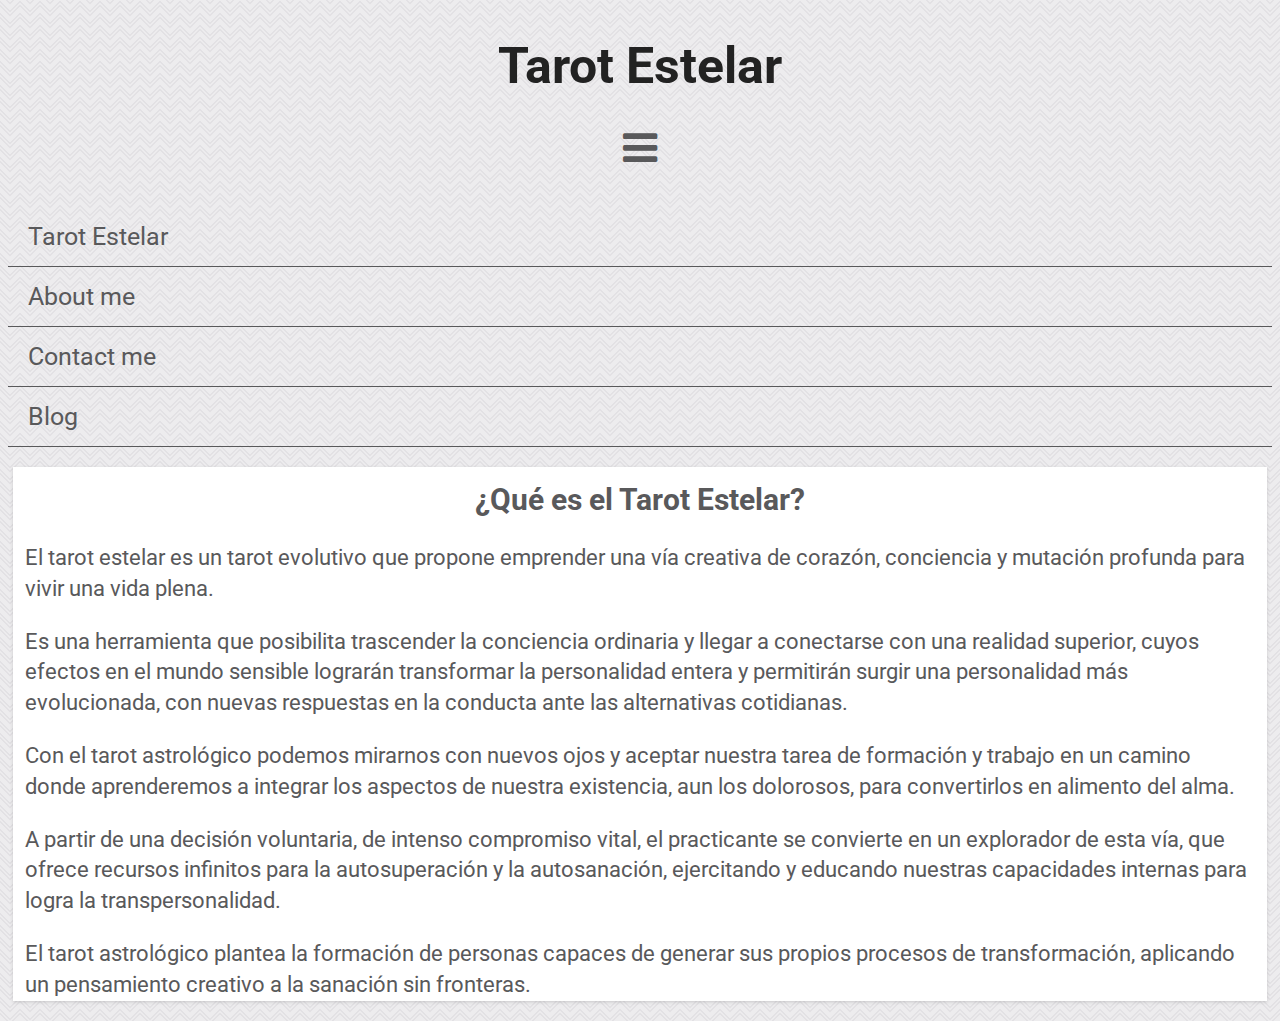
==== index.html @ 3ab17be1 "first commit" ====
<!doctype html>
<html class="no-js" lang="">
    <head>
        <meta charset="utf-8">
        <meta http-equiv="x-ua-compatible" content="ie=edge">
        <title></title>
        <meta name="description" content="">
        <meta name="viewport" content="width=device-width, initial-scale=1">

        <link rel="stylesheet" href="font-awesome/css/font-awesome.min.css">
        <link rel="apple-touch-icon" href="apple-touch-icon.png">
        <!-- Place favicon.ico in the root directory -->

        <link rel="stylesheet" href="css/main.css">
        <script src="js/vendor/modernizr-2.8.3.min.js"></script>
    </head>
    <body>
            <header>
                <h1>Tarot Estelar</h1>
                <div><i class="fa fa-bars" aria-hidden="true"></i></div>
                <nav class="navigation-bar">
                    <ul>
                        <li><a>Tarot Estelar</a></li>
                        <li><a href="#">About me</a></li>
                        <li><a href="#">Contact me</a></li>
                        <li><a href="#">Blog</a></li>
                    </ul>
                </nav>
            </header>
            <section class="general-container">
            <article class="home-description">
                <h2>¿Qué es el Tarot Estelar?</h2>
                <p>El tarot estelar es un tarot evolutivo que propone emprender una vía creativa de corazón,
                    conciencia y mutación profunda para vivir una vida plena.</p>
                <p>Es una herramienta que posibilita trascender la conciencia ordinaria y llegar a conectarse con
                    una realidad superior, cuyos efectos en el mundo sensible lograrán transformar la
                    personalidad entera y permitirán surgir una personalidad más evolucionada, con nuevas
                    respuestas en la conducta ante las alternativas cotidianas.</p>
                <p>Con el tarot astrológico podemos mirarnos con nuevos ojos y aceptar nuestra tarea de
                    formación y trabajo en un camino donde aprenderemos a integrar los aspectos de nuestra
                    existencia, aun los dolorosos, para convertirlos en alimento del alma.</p>
                <p>A partir de una decisión voluntaria, de intenso compromiso vital, el practicante se convierte en
                    un explorador de esta vía, que ofrece recursos infinitos para la autosuperación y la
                    autosanación, ejercitando y educando nuestras capacidades internas para logra la
                    transpersonalidad.</p>
                <p>El tarot astrológico plantea la formación de personas capaces de generar sus propios procesos
                    de transformación, aplicando un pensamiento creativo a la sanación sin fronteras.</p>
            </article>
            </section>
        <script src="https://code.jquery.com/jquery-1.12.0.min.js"></script>
        <script>window.jQuery || document.write('<script src="js/vendor/jquery-1.12.0.min.js"><\/script>')</script>
        <script src="js/plugins.js"></script>
        <script src="js/main.js"></script>

        <!-- Google Analytics: change UA-XXXXX-X to be your site's ID. -->
        <script>
            (function(b,o,i,l,e,r){b.GoogleAnalyticsObject=l;b[l]||(b[l]=
            function(){(b[l].q=b[l].q||[]).push(arguments)});b[l].l=+new Date;
            e=o.createElement(i);r=o.getElementsByTagName(i)[0];
            e.src='https://www.google-analytics.com/analytics.js';
            r.parentNode.insertBefore(e,r)}(window,document,'script','ga'));
            ga('create','UA-XXXXX-X','auto');ga('send','pageview');
        </script>
    </body>
</html>
---- css/main.css ----
/*! HTML5 Boilerplate v5.3.0 | MIT License | https://html5boilerplate.com/ */

/*
 * What follows is the result of much research on cross-browser styling.
 * Credit left inline and big thanks to Nicolas Gallagher, Jonathan Neal,
 * Kroc Camen, and the H5BP dev community and team.
 */

/* ==========================================================================
   Base styles: opinionated defaults
   ========================================================================== */

@import url('https://fonts.googleapis.com/css?family=Roboto');

*{
    box-sizing: border-box;
}

html {
    background-color: #edecee;
    background-image: url("data:image/svg+xml,%3Csvg xmlns='http://www.w3.org/2000/svg' width='20' height='12' viewBox='0 0 20 12'%3E%3Cg fill-rule='evenodd'%3E%3Cg id='charlie-brown' fill='%23c6c4c9' fill-opacity='0.39'%3E%3Cpath d='M9.8 12L0 2.2V.8l10 10 10-10v1.4L10.2 12h-.4zm-4 0L0 6.2V4.8L7.2 12H5.8zm8.4 0L20 6.2V4.8L12.8 12h1.4zM9.8 0l.2.2.2-.2h-.4zm-4 0L10 4.2 14.2 0h-1.4L10 2.8 7.2 0H5.8z'/%3E%3C/g%3E%3C/g%3E%3C/svg%3E");
}

body {
    color: #222;
    font-size: 10px;
    line-height: 1.4;
    font-family: Roboto;
}

.general-container {
    margin: 5px;
    background-color: white;
    margin-top: 12px;
    box-shadow: 0 1px 3px 0 rgba(119, 119, 119, 0.3);
}

header h1 {
    font-size: 5em;
    margin: 0;
    padding-top: 23px;
    text-align: center;
}

header div {
    text-align: center;
    font-size: 4em;
    padding-top: 20px;
    color: #59595b;
    padding-bottom: 20px;
}

.navigation-bar ul {
    padding-left: 0;
}

.navigation-bar ul li{
    color: #59595b;
    text-decoration: none;
    list-style-type: none;
    size: 20px;
    font-size: 2.5em;
    padding: 12px;
    border-bottom: solid 1px #59595b;
    text-align: left;
}

.body-container {
    height: 10000px;
    background-color: white;
}

a {
    padding-left: 8px;
    color: #59595b;
    text-decoration: none;
}

.home-description h2 {
    color: #59595b;
    text-align: center;
    margin-top: 20px;
    padding-top: 12px;
    margin-bottom: 20px;
    font-size: 3em;
}

.home-description p{
    color: #59595b;
    font-size: 2.2em;
    margin-bottom: 20px;
    margin-left: 12px;
    margin-right: 12px;
}
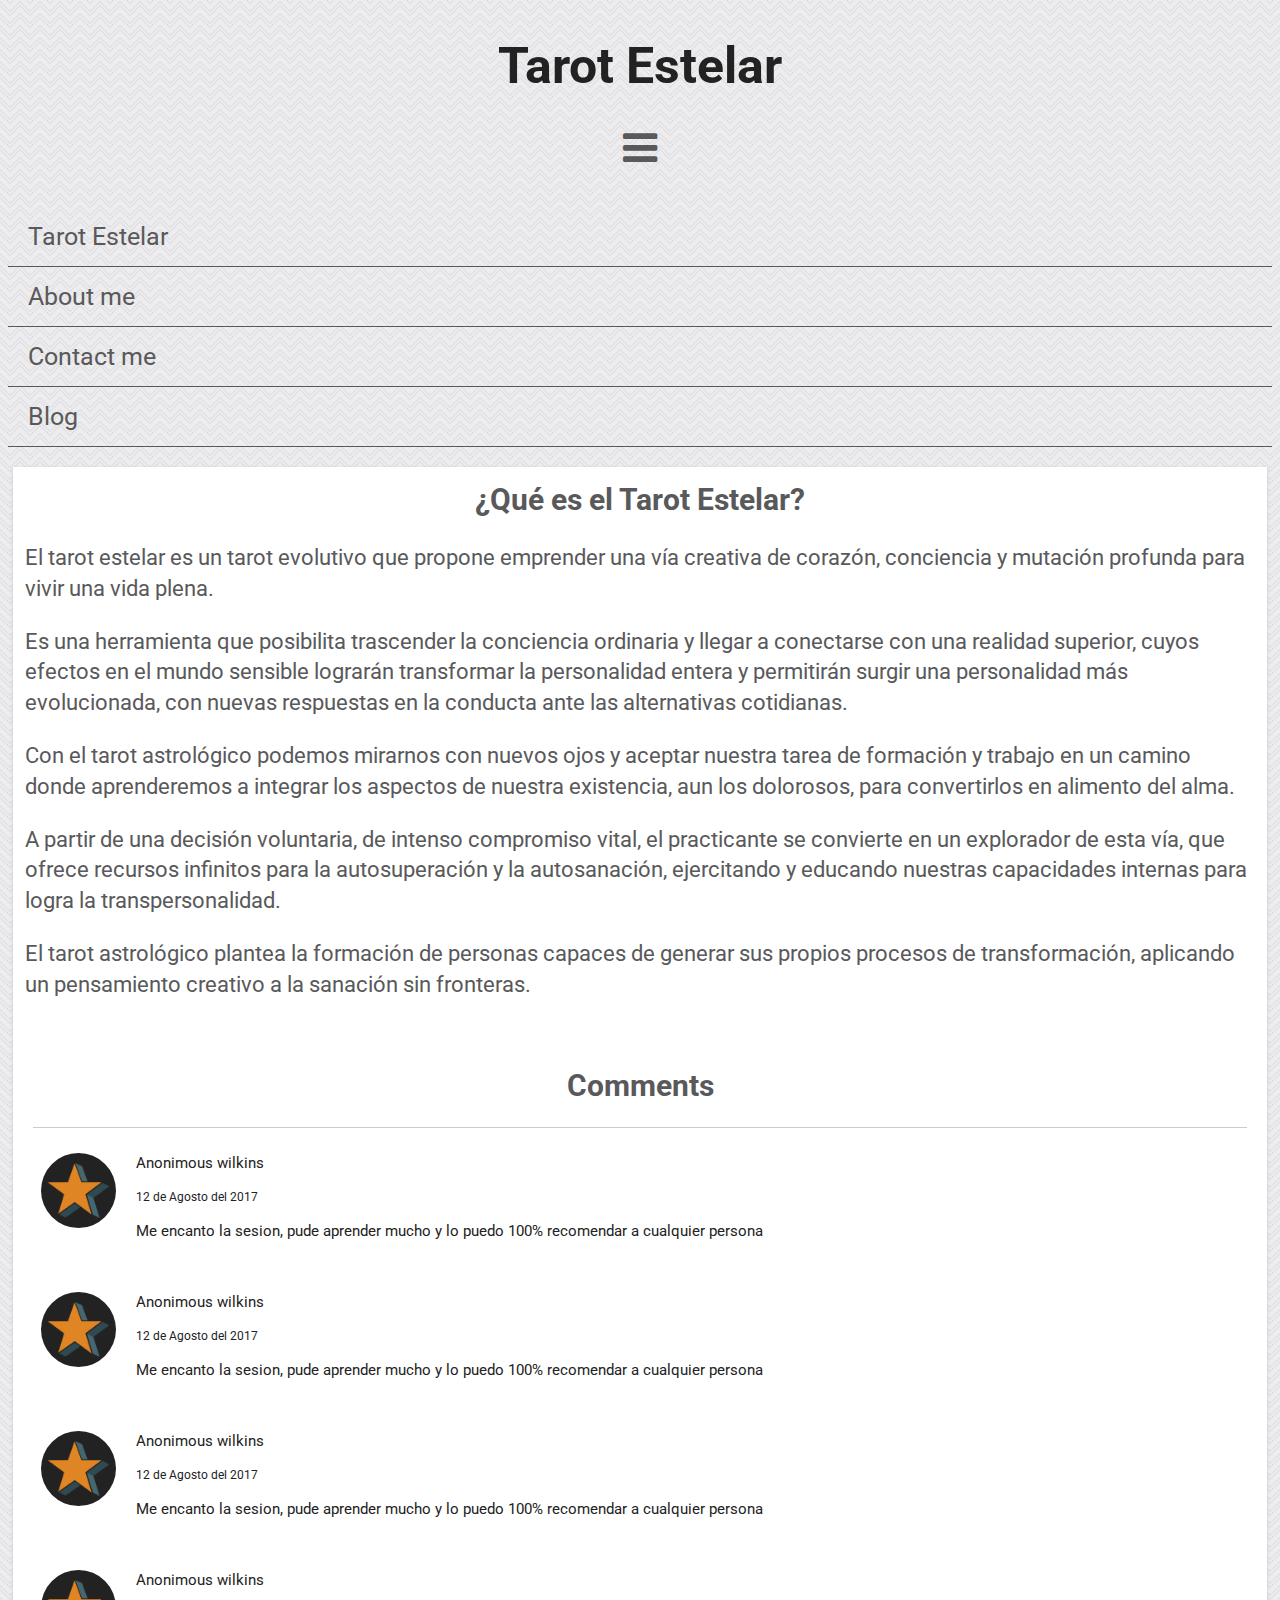
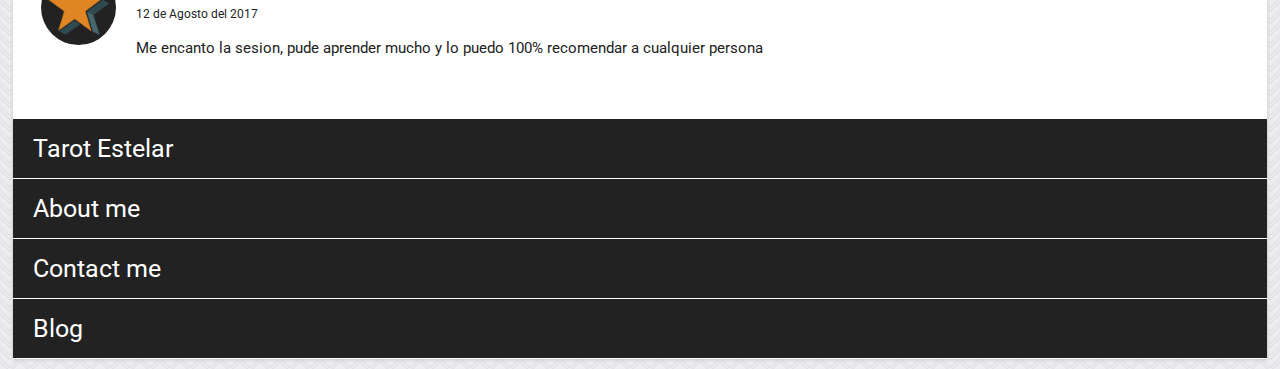
==== commit 4a121c53: "comments and footer for home" ====
--- a/index.html
+++ b/index.html
@@ -28,24 +28,64 @@
                 </nav>
             </header>
             <section class="general-container">
-            <article class="home-description">
-                <h2>¿Qué es el Tarot Estelar?</h2>
-                <p>El tarot estelar es un tarot evolutivo que propone emprender una vía creativa de corazón,
-                    conciencia y mutación profunda para vivir una vida plena.</p>
-                <p>Es una herramienta que posibilita trascender la conciencia ordinaria y llegar a conectarse con
-                    una realidad superior, cuyos efectos en el mundo sensible lograrán transformar la
-                    personalidad entera y permitirán surgir una personalidad más evolucionada, con nuevas
-                    respuestas en la conducta ante las alternativas cotidianas.</p>
-                <p>Con el tarot astrológico podemos mirarnos con nuevos ojos y aceptar nuestra tarea de
-                    formación y trabajo en un camino donde aprenderemos a integrar los aspectos de nuestra
-                    existencia, aun los dolorosos, para convertirlos en alimento del alma.</p>
-                <p>A partir de una decisión voluntaria, de intenso compromiso vital, el practicante se convierte en
-                    un explorador de esta vía, que ofrece recursos infinitos para la autosuperación y la
-                    autosanación, ejercitando y educando nuestras capacidades internas para logra la
-                    transpersonalidad.</p>
-                <p>El tarot astrológico plantea la formación de personas capaces de generar sus propios procesos
-                    de transformación, aplicando un pensamiento creativo a la sanación sin fronteras.</p>
-            </article>
+                <article class="home-description">
+                    <h2>¿Qué es el Tarot Estelar?</h2>
+                    <p>El tarot estelar es un tarot evolutivo que propone emprender una vía creativa de corazón,
+                        conciencia y mutación profunda para vivir una vida plena.</p>
+                    <p>Es una herramienta que posibilita trascender la conciencia ordinaria y llegar a conectarse con
+                        una realidad superior, cuyos efectos en el mundo sensible lograrán transformar la
+                        personalidad entera y permitirán surgir una personalidad más evolucionada, con nuevas
+                        respuestas en la conducta ante las alternativas cotidianas.</p>
+                    <p>Con el tarot astrológico podemos mirarnos con nuevos ojos y aceptar nuestra tarea de
+                        formación y trabajo en un camino donde aprenderemos a integrar los aspectos de nuestra
+                        existencia, aun los dolorosos, para convertirlos en alimento del alma.</p>
+                    <p>A partir de una decisión voluntaria, de intenso compromiso vital, el practicante se convierte en
+                        un explorador de esta vía, que ofrece recursos infinitos para la autosuperación y la
+                        autosanación, ejercitando y educando nuestras capacidades internas para logra la
+                        transpersonalidad.</p>
+                    <p>El tarot astrológico plantea la formación de personas capaces de generar sus propios procesos
+                        de transformación, aplicando un pensamiento creativo a la sanación sin fronteras.</p>
+                </article>
+                <article class="comments">
+                    <h2>Comments</h2>
+                    <div class="single-comment">
+                        <img src="apple-touch-icon.png"/>
+                        <p class="username">Anonimous wilkins</p>
+                        <p class="date-comment">12 de Agosto del 2017</p>
+                        <p class="description-comment">Me encanto la sesion, pude aprender mucho y lo puedo 100% recomendar a cualquier persona</p>
+                    </div>
+
+                    <div class="single-comment">
+                        <img src="apple-touch-icon.png"/>
+                        <p class="username">Anonimous wilkins</p>
+                        <p class="date-comment">12 de Agosto del 2017</p>
+                        <p class="description-comment">Me encanto la sesion, pude aprender mucho y lo puedo 100% recomendar a cualquier persona</p>
+                    </div>
+
+                    <div class="single-comment">
+                        <img src="apple-touch-icon.png"/>
+                        <p class="username">Anonimous wilkins</p>
+                        <p class="date-comment">12 de Agosto del 2017</p>
+                        <p class="description-comment">Me encanto la sesion, pude aprender mucho y lo puedo 100% recomendar a cualquier persona</p>
+                    </div>
+
+                    <div class="single-comment">
+                        <img src="apple-touch-icon.png"/>
+                        <p class="username">Anonimous wilkins</p>
+                        <p class="date-comment">12 de Agosto del 2017</p>
+                        <p class="description-comment">Me encanto la sesion, pude aprender mucho y lo puedo 100% recomendar a cualquier persona</p>
+                    </div>
+                </article>
+                <footer>
+                    <nav class="footer-bar">
+                        <ul>
+                            <li><a>Tarot Estelar</a></li>
+                            <li><a href="#">About me</a></li>
+                            <li><a href="#">Contact me</a></li>
+                            <li><a href="#">Blog</a></li>
+                        </ul>
+                    </nav>
+                </footer>
             </section>
         <script src="https://code.jquery.com/jquery-1.12.0.min.js"></script>
         <script>window.jQuery || document.write('<script src="js/vendor/jquery-1.12.0.min.js"><\/script>')</script>
--- a/css/main.css
+++ b/css/main.css
@@ -93,3 +93,65 @@
     margin-right: 12px;
 }
 
+.comments {
+    overflow: hidden;
+    padding: 20px 20px 0 20px;
+}
+
+.comments h2 {
+    font-size: 3em;
+    text-align: center;
+    color: #59595b;
+    padding-bottom: 20px;
+    border-bottom: solid #ccc 1px;
+}
+
+.single-comment {
+    margin-bottom: 50px;
+}
+
+
+.single-comment img{
+    width: 75px;
+    float: left;
+    margin: 0 20px 20px 8px;
+    height: 75px;
+    border-radius: 50%;
+    display: inline-block;
+}
+
+.username {
+    font-size: 1.5em;
+}
+
+.date-comment{
+    font-size: 1.2em;
+}
+
+.description-comment{
+    font-size: 1.5em;
+}
+
+footer {
+    background-color: #222222;
+}
+
+.footer-bar ul {
+    padding: 0;
+}
+
+.footer-bar ul li{
+    color: white;
+    text-decoration: none;
+    list-style-type: none;
+    size: 20px;
+    font-size: 2.5em;
+    padding: 12px;
+    border-bottom: solid 1px white;
+    text-align: left;
+}
+
+.footer-bar ul li a{
+    color: white;
+}
+
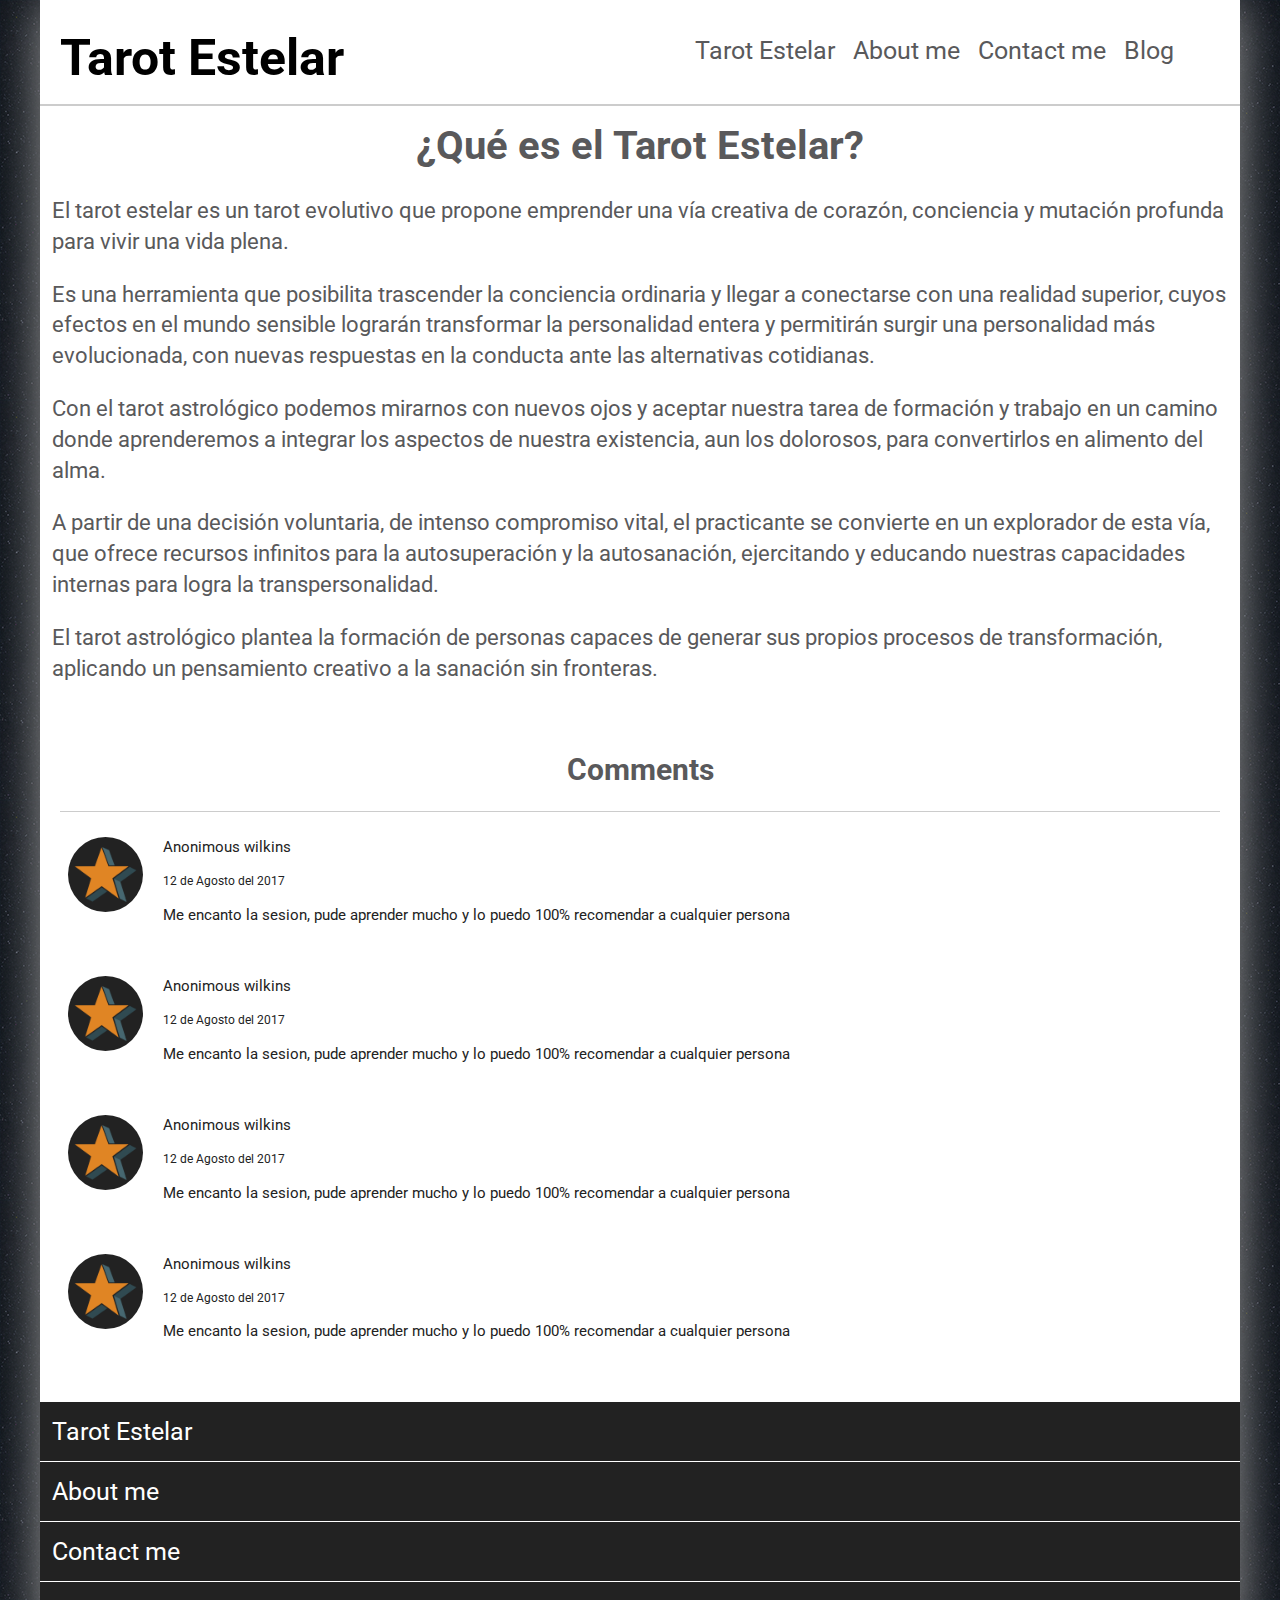
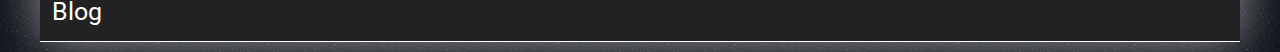
==== commit 1ebec687: "desktop v-3, not final" ====
--- a/index.html
+++ b/index.html
@@ -14,7 +14,7 @@
         <link rel="stylesheet" href="css/main.css">
         <script src="js/vendor/modernizr-2.8.3.min.js"></script>
     </head>
-    <body>
+        <section class="main_container">
             <header>
                 <h1>Tarot Estelar</h1>
                 <div><i class="fa fa-bars" aria-hidden="true"></i></div>
@@ -87,6 +87,7 @@
                     </nav>
                 </footer>
             </section>
+        </section>
         <script src="https://code.jquery.com/jquery-1.12.0.min.js"></script>
         <script>window.jQuery || document.write('<script src="js/vendor/jquery-1.12.0.min.js"><\/script>')</script>
         <script src="js/plugins.js"></script>
--- a/css/main.css
+++ b/css/main.css
@@ -17,141 +17,301 @@
 }
 
 html {
-    background-color: #edecee;
-    background-image: url("data:image/svg+xml,%3Csvg xmlns='http://www.w3.org/2000/svg' width='20' height='12' viewBox='0 0 20 12'%3E%3Cg fill-rule='evenodd'%3E%3Cg id='charlie-brown' fill='%23c6c4c9' fill-opacity='0.39'%3E%3Cpath d='M9.8 12L0 2.2V.8l10 10 10-10v1.4L10.2 12h-.4zm-4 0L0 6.2V4.8L7.2 12H5.8zm8.4 0L20 6.2V4.8L12.8 12h1.4zM9.8 0l.2.2.2-.2h-.4zm-4 0L10 4.2 14.2 0h-1.4L10 2.8 7.2 0H5.8z'/%3E%3C/g%3E%3C/g%3E%3C/svg%3E");
+    background-color: #f5f4f6;
+    background-image: url("../img/ep_naturalblack.png");
+    background-repeat: repeat;
 }
 
 body {
     color: #222;
     font-size: 10px;
+    max-width: 1200px;
+    margin: auto;
     line-height: 1.4;
     font-family: Roboto;
 }
 
+.main_container {
+    -webkit-box-shadow: 0px 0px 49px 1px rgba(153,153,153,1);
+    -moz-box-shadow: 0px 0px 49px 1px rgba(153,153,153,1);
+    box-shadow: 0px 0px 49px 1px rgba(153,153,153,1);
+}
+
 .general-container {
-    margin: 5px;
     background-color: white;
-    margin-top: 12px;
-    box-shadow: 0 1px 3px 0 rgba(119, 119, 119, 0.3);
-}
-
-header h1 {
-    font-size: 5em;
-    margin: 0;
-    padding-top: 23px;
-    text-align: center;
-}
-
-header div {
-    text-align: center;
-    font-size: 4em;
-    padding-top: 20px;
-    color: #59595b;
-    padding-bottom: 20px;
-}
-
-.navigation-bar ul {
-    padding-left: 0;
-}
-
-.navigation-bar ul li{
-    color: #59595b;
-    text-decoration: none;
-    list-style-type: none;
-    size: 20px;
-    font-size: 2.5em;
-    padding: 12px;
-    border-bottom: solid 1px #59595b;
-    text-align: left;
-}
-
-.body-container {
-    height: 10000px;
-    background-color: white;
-}
-
-a {
-    padding-left: 8px;
-    color: #59595b;
-    text-decoration: none;
-}
-
-.home-description h2 {
-    color: #59595b;
-    text-align: center;
-    margin-top: 20px;
-    padding-top: 12px;
-    margin-bottom: 20px;
-    font-size: 3em;
-}
-
-.home-description p{
-    color: #59595b;
-    font-size: 2.2em;
-    margin-bottom: 20px;
-    margin-left: 12px;
-    margin-right: 12px;
-}
-
-.comments {
-    overflow: hidden;
-    padding: 20px 20px 0 20px;
-}
-
-.comments h2 {
-    font-size: 3em;
-    text-align: center;
-    color: #59595b;
-    padding-bottom: 20px;
-    border-bottom: solid #ccc 1px;
-}
-
-.single-comment {
-    margin-bottom: 50px;
-}
-
-
-.single-comment img{
-    width: 75px;
-    float: left;
-    margin: 0 20px 20px 8px;
-    height: 75px;
-    border-radius: 50%;
-    display: inline-block;
-}
-
-.username {
-    font-size: 1.5em;
-}
-
-.date-comment{
-    font-size: 1.2em;
-}
-
-.description-comment{
-    font-size: 1.5em;
-}
-
-footer {
-    background-color: #222222;
-}
-
-.footer-bar ul {
-    padding: 0;
-}
-
-.footer-bar ul li{
-    color: white;
-    text-decoration: none;
-    list-style-type: none;
-    size: 20px;
-    font-size: 2.5em;
-    padding: 12px;
-    border-bottom: solid 1px white;
-    text-align: left;
-}
-
-.footer-bar ul li a{
-    color: white;
-}
-
+}
+
+@media (max-width: 900px){
+
+    .main_container {
+        -webkit-box-shadow: none;
+        -moz-box-shadow: none;
+        box-shadow: none; }
+
+    header h1 {
+        font-size: 5em;
+        margin: 0;
+        color: black;
+        margin-top: 60px;
+        text-align: center;
+    }
+
+    header div {
+        text-align: center;
+        font-size: 4em;
+        padding-top: 20px;
+        color: #59595b;
+        padding-bottom: 20px;
+    }
+
+    .navigation-bar ul {
+        padding-left: 0;
+    }
+
+    .navigation-bar ul li{
+        color: #59595b;
+        text-decoration: none;
+        list-style-type: none;
+        font-size: 2.5em;
+        padding: 12px;
+        border-bottom: solid 1px #59595b;
+        text-align: left;
+    }
+
+    .body-container {
+        height: 10000px;
+        background-color: white;
+    }
+
+    a {
+        padding-left: 8px;
+        color: #59595b;
+        text-decoration: none;
+    }
+
+    .home-description h2 {
+        color: #59595b;
+        text-align: center;
+        margin-top: 20px;
+        padding-top: 12px;
+        margin-bottom: 20px;
+        font-size: 3em;
+    }
+
+    .home-description p{
+        color: #59595b;
+        font-size: 2.2em;
+        margin-bottom: 20px;
+        margin-left: 12px;
+        margin-right: 12px;
+    }
+
+    .comments {
+        overflow: hidden;
+        padding: 20px 20px 0 20px;
+    }
+
+    .comments h2 {
+        font-size: 3em;
+        text-align: center;
+        color: #59595b;
+        padding-bottom: 20px;
+        border-bottom: solid #ccc 1px;
+    }
+
+    .single-comment {
+        margin-bottom: 50px;
+    }
+
+
+    .single-comment img{
+        width: 75px;
+        float: left;
+        margin: 0 20px 20px 8px;
+        height: 75px;
+        border-radius: 50%;
+        display: inline-block;
+    }
+
+    .username {
+        font-size: 1.5em;
+    }
+
+    .date-comment{
+        font-size: 1.2em;
+    }
+
+    .description-comment{
+        font-size: 1.5em;
+    }
+
+    footer {
+        background-color: #222222;
+    }
+
+    .footer-bar ul {
+        padding: 0;
+    }
+
+    .footer-bar ul li{
+        color: white;
+        text-decoration: none;
+        list-style-type: none;
+        size: 20px;
+        font-size: 2.5em;
+        padding: 12px;
+        border-bottom: solid 1px white;
+        text-align: left;
+    }
+
+    .footer-bar ul li a{
+        color: white;
+    }
+}
+
+@media (min-width: 900px) {
+
+    header {
+        width: 100%;
+        height: 106px;
+        border-bottom: solid 2px #cccccc;
+        background-color: white;
+    }
+
+    header h1 {
+        font-size: 5em;
+        margin: 0;
+        margin-left: 20px;
+        color: black;
+        display: inline-block;
+        padding-top: 23px;
+        text-align: left;
+    }
+
+    header div {
+        display: none;
+    }
+
+    .navigation-bar {
+        display: inline-block;
+        text-align: center;
+        margin-top: 23px;
+        float: right;
+        vertical-align: middle;
+    }
+
+    .navigation-bar ul {
+        padding-left: 0;
+        margin-right: 20px;
+        margin-right: 50px;
+    }
+
+    .navigation-bar ul :last-child{
+        border: none;
+    }
+
+
+    .navigation-bar ul li {
+        color: #59595b;
+        display: inline-block;
+        text-decoration: none;
+        list-style-type: none;
+        font-size: 2.5em;
+    }
+
+    .navigation-bar ul li :hover{
+        color: steelblue;
+    }
+
+
+    .body-container {
+        background-color: white;
+    }
+
+    a {
+        color: #59595b;
+        padding-right: 16px;
+        text-decoration: none;
+    }
+
+    .home-description h2 {
+        color: #59595b;
+        margin-top: 0;
+        text-align: center;
+        padding-top: 12px;
+        margin-bottom: 20px;
+        font-size: 4em;
+    }
+
+    .home-description p {
+        color: #59595b;
+        font-size: 2.2em;
+        margin-bottom: 20px;
+        margin-left: 12px;
+        margin-right: 12px;
+    }
+
+    .comments {
+        overflow: hidden;
+        padding: 20px 20px 0 20px;
+    }
+
+    .comments h2 {
+        font-size: 3em;
+        text-align: center;
+        color: #59595b;
+        padding-bottom: 20px;
+        border-bottom: solid #ccc 1px;
+    }
+
+    .single-comment {
+        margin-bottom: 50px;
+    }
+
+    .single-comment img {
+        width: 75px;
+        float: left;
+        margin: 0 20px 20px 8px;
+        height: 75px;
+        border-radius: 50%;
+        display: inline-block;
+    }
+
+    .username {
+        font-size: 1.5em;
+    }
+
+    .date-comment {
+        font-size: 1.2em;
+    }
+
+    .description-comment {
+        font-size: 1.5em;
+    }
+
+    footer {
+        background-color: #222222;
+    }
+
+    .footer-bar ul {
+        padding: 0;
+    }
+
+    .footer-bar ul li {
+        color: white;
+        text-decoration: none;
+        list-style-type: none;
+        size: 20px;
+        font-size: 2.5em;
+        padding: 12px;
+        border-bottom: solid 1px white;
+        text-align: left;
+    }
+
+    .footer-bar ul li a {
+        color: white;
+    }
+}
+
+
+
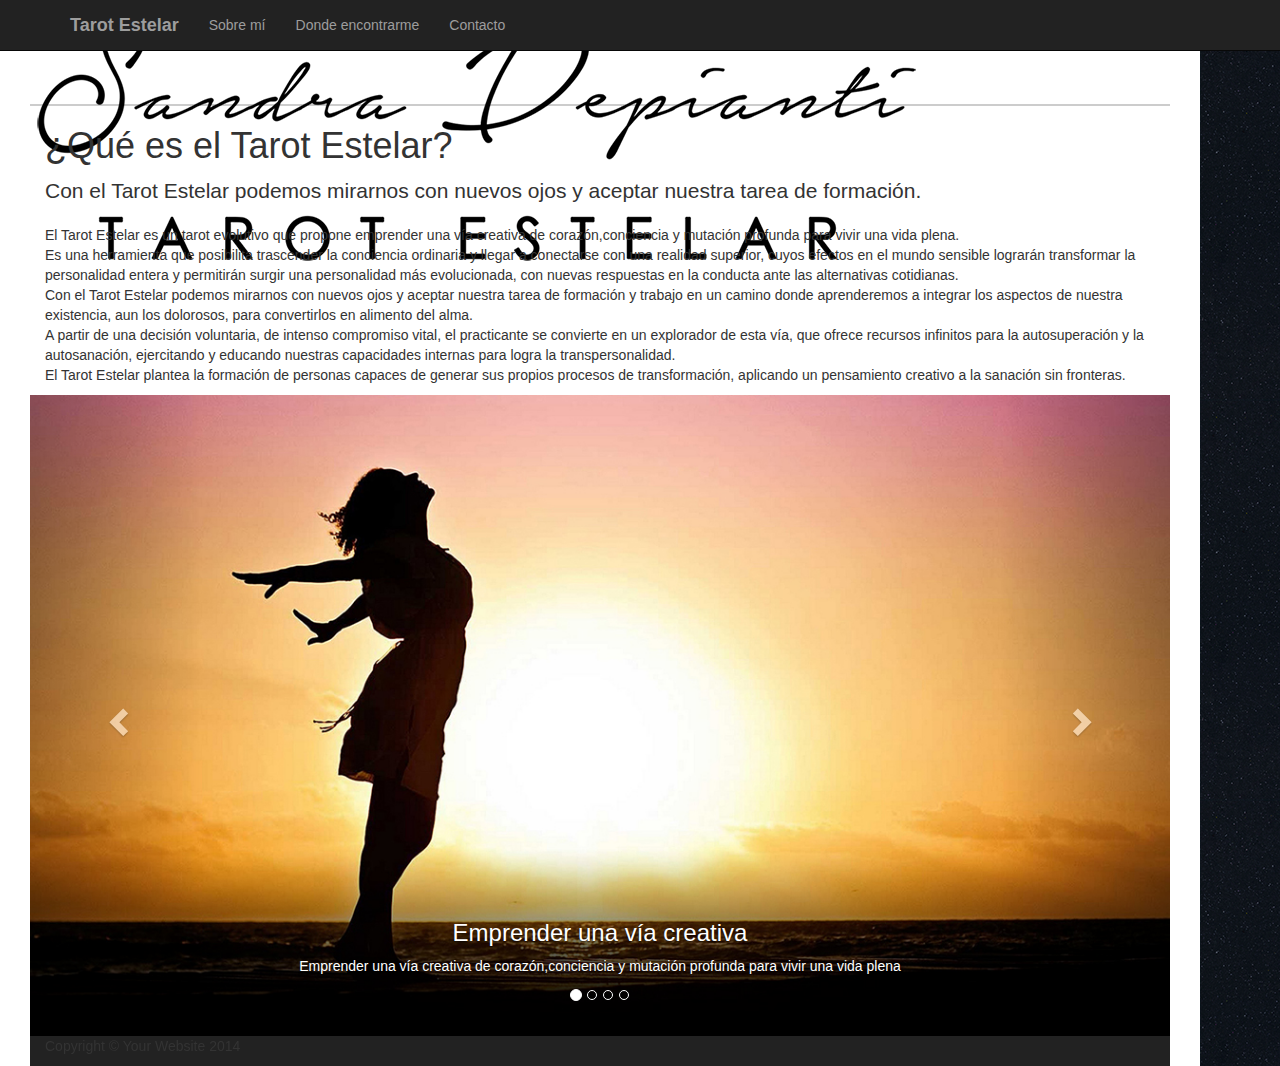
==== commit 5ad1425a: "Mejoras en el aspecto visual" ====
--- a/index.html
+++ b/index.html
@@ -1,106 +1,160 @@
-<!doctype html>
-<html class="no-js" lang="">
-    <head>
-        <meta charset="utf-8">
-        <meta http-equiv="x-ua-compatible" content="ie=edge">
-        <title></title>
-        <meta name="description" content="">
-        <meta name="viewport" content="width=device-width, initial-scale=1">
+<!DOCTYPE html>
+<html lang="en">
 
-        <link rel="stylesheet" href="font-awesome/css/font-awesome.min.css">
-        <link rel="apple-touch-icon" href="apple-touch-icon.png">
-        <!-- Place favicon.ico in the root directory -->
+<head>
 
-        <link rel="stylesheet" href="css/main.css">
-        <script src="js/vendor/modernizr-2.8.3.min.js"></script>
-    </head>
-        <section class="main_container">
-            <header>
-                <h1>Tarot Estelar</h1>
-                <div><i class="fa fa-bars" aria-hidden="true"></i></div>
-                <nav class="navigation-bar">
-                    <ul>
-                        <li><a>Tarot Estelar</a></li>
-                        <li><a href="#">About me</a></li>
-                        <li><a href="#">Contact me</a></li>
-                        <li><a href="#">Blog</a></li>
+    <meta charset="utf-8">
+    <meta http-equiv="X-UA-Compatible" content="IE=edge">
+    <meta name="viewport" content="width=device-width, initial-scale=1">
+    <meta name="description" content="">
+    <meta name="author" content="">
+
+    <title>Tarot Estelar | Sandra Depianti</title>
+    <link href="css/main.css" rel="stylesheet">
+    <!-- Bootstrap Core CSS -->
+    <link rel="stylesheet" href="https://maxcdn.bootstrapcdn.com/bootstrap/3.3.7/css/bootstrap.min.css">
+
+    <script src="https://ajax.googleapis.com/ajax/libs/jquery/3.2.1/jquery.min.js"></script>
+    <script src="https://maxcdn.bootstrapcdn.com/bootstrap/3.3.7/js/bootstrap.min.js"></script>
+
+</head>
+
+<body>
+    <div class="container drop-shadow">
+        <!-- Navigation -->
+        <nav class="navbar navbar-inverse navbar-fixed-top" role="navigation">
+            <div class="container">
+                <!-- Brand and toggle get grouped for better mobile display -->
+                <div class="navbar-header">
+                    <button type="button" class="navbar-toggle" data-toggle="collapse" data-target="#bs-example-navbar-collapse-1">
+          <span class="sr-only">Toggle navigation</span>
+          <span class="icon-bar"></span>
+          <span class="icon-bar"></span>
+          <span class="icon-bar"></span>
+        </button>
+                    <a class="navbar-brand" href="#"><strong>Tarot Estelar</strong></a>
+                </div>
+                <!-- Collect the nav links, forms, and other content for toggling -->
+                <div class="collapse navbar-collapse" id="bs-example-navbar-collapse-1">
+                    <ul class="nav navbar-nav">
+                        <li>
+                            <a href="#">Sobre mí</a>
+                        </li>
+                        <li>
+                            <a href="#">Donde encontrarme</a>
+                        </li>
+                        <li>
+                            <a href="#">Contacto</a>
+                        </li>
                     </ul>
-                </nav>
-            </header>
-            <section class="general-container">
-                <article class="home-description">
-                    <h2>¿Qué es el Tarot Estelar?</h2>
-                    <p>El tarot estelar es un tarot evolutivo que propone emprender una vía creativa de corazón,
-                        conciencia y mutación profunda para vivir una vida plena.</p>
-                    <p>Es una herramienta que posibilita trascender la conciencia ordinaria y llegar a conectarse con
-                        una realidad superior, cuyos efectos en el mundo sensible lograrán transformar la
-                        personalidad entera y permitirán surgir una personalidad más evolucionada, con nuevas
-                        respuestas en la conducta ante las alternativas cotidianas.</p>
-                    <p>Con el tarot astrológico podemos mirarnos con nuevos ojos y aceptar nuestra tarea de
-                        formación y trabajo en un camino donde aprenderemos a integrar los aspectos de nuestra
-                        existencia, aun los dolorosos, para convertirlos en alimento del alma.</p>
-                    <p>A partir de una decisión voluntaria, de intenso compromiso vital, el practicante se convierte en
-                        un explorador de esta vía, que ofrece recursos infinitos para la autosuperación y la
-                        autosanación, ejercitando y educando nuestras capacidades internas para logra la
-                        transpersonalidad.</p>
-                    <p>El tarot astrológico plantea la formación de personas capaces de generar sus propios procesos
-                        de transformación, aplicando un pensamiento creativo a la sanación sin fronteras.</p>
-                </article>
-                <article class="comments">
-                    <h2>Comments</h2>
-                    <div class="single-comment">
-                        <img src="apple-touch-icon.png"/>
-                        <p class="username">Anonimous wilkins</p>
-                        <p class="date-comment">12 de Agosto del 2017</p>
-                        <p class="description-comment">Me encanto la sesion, pude aprender mucho y lo puedo 100% recomendar a cualquier persona</p>
+                </div>
+                <!-- /.navbar-collapse -->
+            </div>
+            <!-- /.container -->
+        </nav>
+
+        <!-- Full Width Image Header with Logo -->
+        <!-- Image backgrounds are set within the full-width-pics.css file. -->
+        <header class="image-bg-fluid-height">
+            <img class="img-responsive img-center logo" src="img/Logo Tarot.png">
+        </header>
+        <!-- Content Section -->
+        <section>
+            <div class="container">
+                <div class="row">
+                    <div class="col-lg-12">
+                        <h1 class="section-heading">¿Qué es el Tarot Estelar?</h1>
+                        <p class="lead section-lead">Con el Tarot Estelar podemos mirarnos con nuevos ojos y aceptar nuestra tarea de formación.</p>
+                        <p class="texto-justificado section-paragraph">El Tarot Estelar es un tarot evolutivo que propone emprender una vía creativa de corazón,conciencia
+                            y mutación profunda para vivir una vida plena.
+                            <br/> Es una herramienta que posibilita trascender la conciencia ordinaria y llegar a conectarse
+                            con una realidad superior, cuyos efectos en el mundo sensible lograrán transformar la personalidad
+                            entera y permitirán surgir una personalidad más evolucionada, con nuevas respuestas en la conducta
+                            ante las alternativas cotidianas.
+                            <br/> Con el Tarot Estelar podemos mirarnos con nuevos ojos y aceptar nuestra tarea de formación
+                            y trabajo en un camino donde aprenderemos a integrar los aspectos de nuestra existencia, aun
+                            los dolorosos, para convertirlos en alimento del alma.
+                            <br/> A partir de una decisión voluntaria, de intenso compromiso vital, el practicante se convierte
+                            en un explorador de esta vía, que ofrece recursos infinitos para la autosuperación y la autosanación,
+                            ejercitando y educando nuestras capacidades internas para logra la transpersonalidad.
+                            <br/> El Tarot Estelar plantea la formación de personas capaces de generar sus propios procesos
+                            de transformación, aplicando un pensamiento creativo a la sanación sin fronteras.</p>
                     </div>
+                </div>
+            </div>
+        </section>
 
-                    <div class="single-comment">
-                        <img src="apple-touch-icon.png"/>
-                        <p class="username">Anonimous wilkins</p>
-                        <p class="date-comment">12 de Agosto del 2017</p>
-                        <p class="description-comment">Me encanto la sesion, pude aprender mucho y lo puedo 100% recomendar a cualquier persona</p>
+        <!-- Fixed Height Image Aside -->
+        <!-- Image backgrounds are set within the full-width-pics.css file. -->
+        <div id="tarotThingsCarousel" class="carousel slide" data-ride="carousel">
+            <!-- Indicators -->
+            <ol class="carousel-indicators">
+                <li data-target="#tarotThingsCarousel" data-slide-to="0" class="active"></li>
+                <li data-target="#tarotThingsCarousel" data-slide-to="1"></li>
+                <li data-target="#tarotThingsCarousel" data-slide-to="2"></li>
+                <li data-target="#tarotThingsCarousel" data-slide-to="3"></li>
+            </ol>
+
+            <!-- Wrapper for slides -->
+            <div class="carousel-inner">
+                <div class="item active">
+                    <img src="img/carousel_corazon_mutacion.jpg" alt="corazon">
+                    <div class="carousel-caption">
+                        <h3>Emprender una vía creativa</h3>
+                        <p>Emprender una vía creativa de corazón,conciencia y mutación profunda para vivir una vida plena</p>
                     </div>
+                </div>
 
-                    <div class="single-comment">
-                        <img src="apple-touch-icon.png"/>
-                        <p class="username">Anonimous wilkins</p>
-                        <p class="date-comment">12 de Agosto del 2017</p>
-                        <p class="description-comment">Me encanto la sesion, pude aprender mucho y lo puedo 100% recomendar a cualquier persona</p>
+                <div class="item">
+                    <img src="img/carousel_pensamiento_creativo.jpg" alt="pensamiento">
+                    <div class="carousel-caption">
+                        <h3>Trascender la conciencia ordinaria</h3>
+                        <p>Trascender la conciencia ordinaria y llegar a conectarse con una realidad superior</p>
                     </div>
+                </div>
 
-                    <div class="single-comment">
-                        <img src="apple-touch-icon.png"/>
-                        <p class="username">Anonimous wilkins</p>
-                        <p class="date-comment">12 de Agosto del 2017</p>
-                        <p class="description-comment">Me encanto la sesion, pude aprender mucho y lo puedo 100% recomendar a cualquier persona</p>
+                <div class="item">
+                    <img src="img/carousel_camino.jpg" alt="realidad">
+                    <div class="carousel-caption">
+                        <h3>Mirarnos con nuevos ojos</h3>
+                        <p>Aceptar nuestra tarea de formación y trabajo en un camino dodne aprenderemos a integrar los aspectos
+                            de nuestra existencia</p>
                     </div>
-                </article>
-                <footer>
-                    <nav class="footer-bar">
-                        <ul>
-                            <li><a>Tarot Estelar</a></li>
-                            <li><a href="#">About me</a></li>
-                            <li><a href="#">Contact me</a></li>
-                            <li><a href="#">Blog</a></li>
-                        </ul>
-                    </nav>
-                </footer>
-            </section>
-        </section>
-        <script src="https://code.jquery.com/jquery-1.12.0.min.js"></script>
-        <script>window.jQuery || document.write('<script src="js/vendor/jquery-1.12.0.min.js"><\/script>')</script>
-        <script src="js/plugins.js"></script>
-        <script src="js/main.js"></script>
+                </div>
 
-        <!-- Google Analytics: change UA-XXXXX-X to be your site's ID. -->
-        <script>
-            (function(b,o,i,l,e,r){b.GoogleAnalyticsObject=l;b[l]||(b[l]=
-            function(){(b[l].q=b[l].q||[]).push(arguments)});b[l].l=+new Date;
-            e=o.createElement(i);r=o.getElementsByTagName(i)[0];
-            e.src='https://www.google-analytics.com/analytics.js';
-            r.parentNode.insertBefore(e,r)}(window,document,'script','ga'));
-            ga('create','UA-XXXXX-X','auto');ga('send','pageview');
-        </script>
-    </body>
-</html>
+                <div class="item">
+                    <img src="img/carousel_autosanacion.jpg" alt="autosanacion">
+                    <div class="carousel-caption">
+                        <h3>A partir de una decisión voluntaria</h3>
+                        <p>El practicante se convierte en un explorador de esta vía, que ofrece recursos infinitos para la autosuperación
+                            y la autosanación</p>
+                    </div>
+                </div>
+            </div>
+
+            <!-- Left and right controls -->
+            <a class="left carousel-control" href="#tarotThingsCarousel" data-slide="prev">
+    <span class="glyphicon glyphicon-chevron-left"></span>
+    <span class="sr-only">Previous</span></a>
+            <a class="right carousel-control" href="#tarotThingsCarousel" data-slide="next">
+    <span class="glyphicon glyphicon-chevron-right"></span>
+    <span class="sr-only">Next</span></a>
+        </div>
+
+        <!-- Footer -->
+        <footer>
+            <div class="container">
+                <div class="row">
+                    <div class="col-lg-12">
+                        <p>Copyright &copy; Your Website 2014</p>
+                    </div>
+                </div>
+                <!-- /.row -->
+            </div>
+            <!-- /.container -->
+        </footer>
+
+    </div>
+</body>
+
+</html>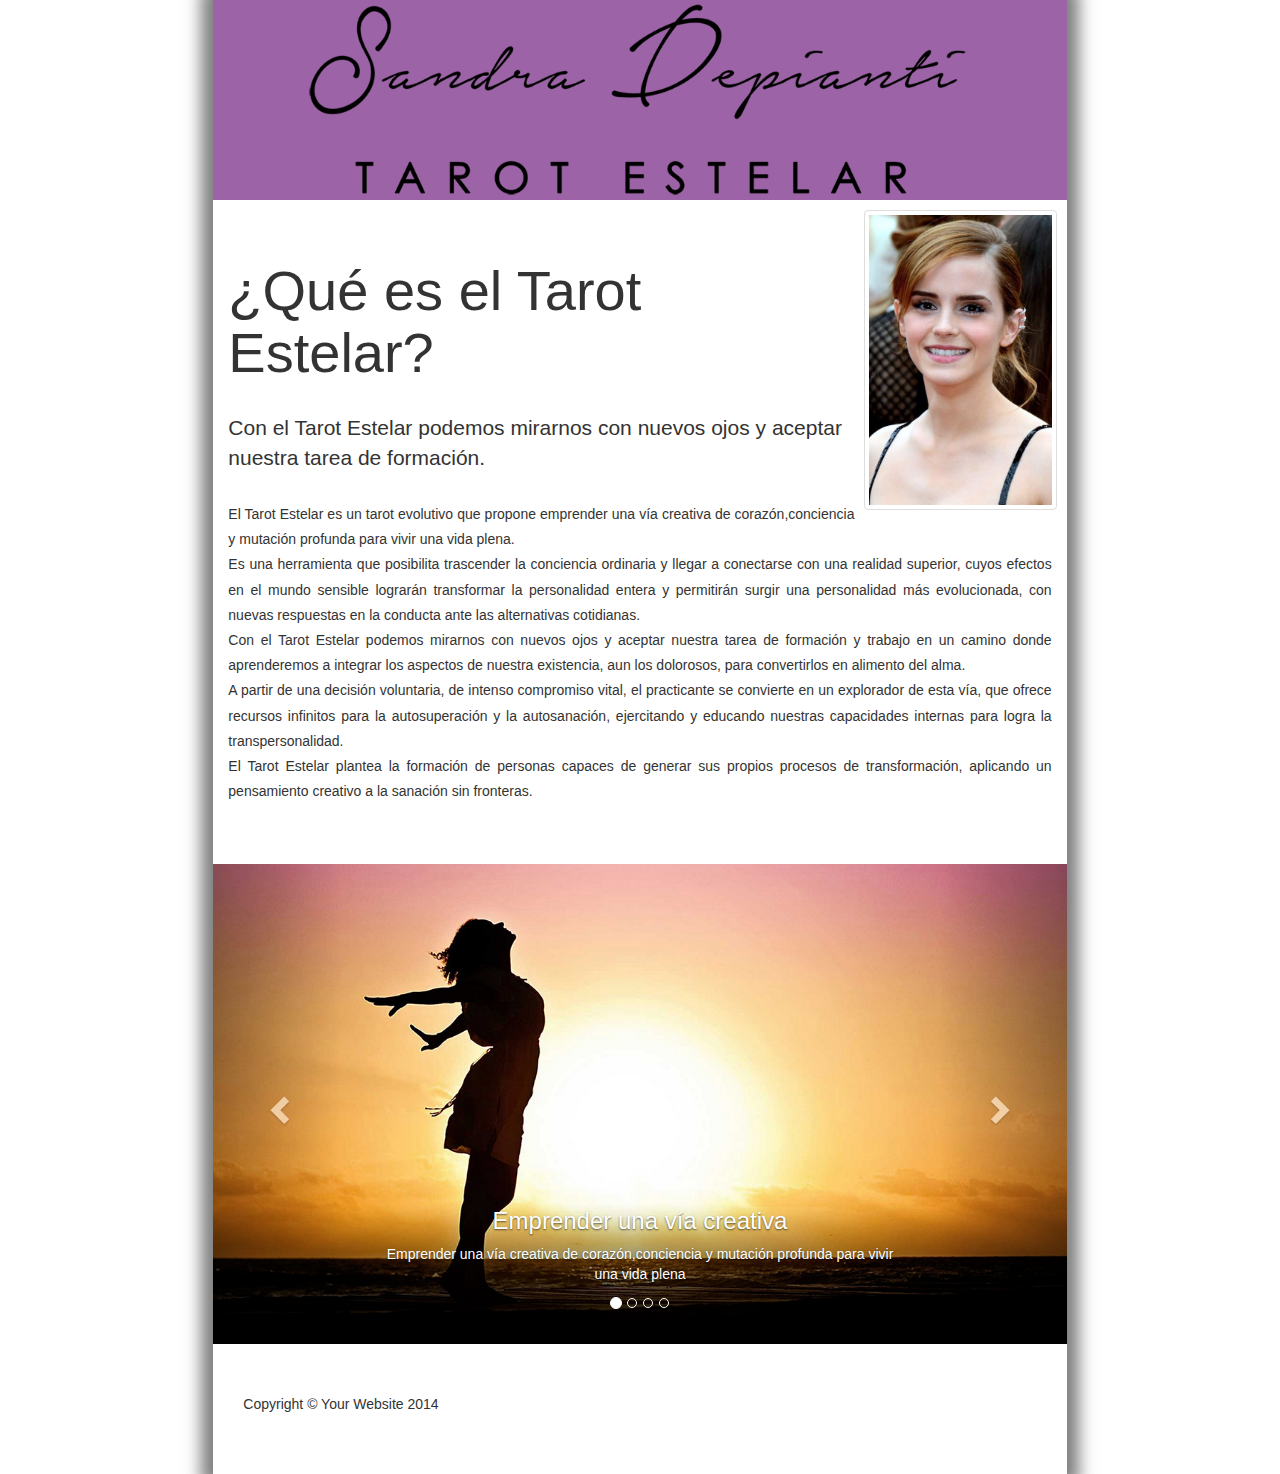
==== commit ff7ed477: "Mejoras de estilo" ====
--- a/index.html
+++ b/index.html
@@ -20,11 +20,11 @@
 </head>
 
 <body>
-    <div class="container drop-shadow">
+    <div class="container-fluid drop-shadow col-lg-8 col-lg-offset-2 col-md-8 col-md-offset-2">
+
         <!-- Navigation -->
-        <nav class="navbar navbar-inverse navbar-fixed-top" role="navigation">
+        <!--<nav class="navbar navbar-inverse navbar-fixed-top" role="navigation">
             <div class="container">
-                <!-- Brand and toggle get grouped for better mobile display -->
                 <div class="navbar-header">
                     <button type="button" class="navbar-toggle" data-toggle="collapse" data-target="#bs-example-navbar-collapse-1">
           <span class="sr-only">Toggle navigation</span>
@@ -34,7 +34,6 @@
         </button>
                     <a class="navbar-brand" href="#"><strong>Tarot Estelar</strong></a>
                 </div>
-                <!-- Collect the nav links, forms, and other content for toggling -->
                 <div class="collapse navbar-collapse" id="bs-example-navbar-collapse-1">
                     <ul class="nav navbar-nav">
                         <li>
@@ -48,104 +47,90 @@
                         </li>
                     </ul>
                 </div>
-                <!-- /.navbar-collapse -->
             </div>
-            <!-- /.container -->
-        </nav>
+        </nav>-->
+        <div class="background-primary row"> 
+            <!-- Full Width Image Header with Logo -->
+            <!-- Image backgrounds are set within the full-width-pics.css file. 
+            <header class="image-bg-fluid-height">
+            </header>-->
+            <img class="img-responsive img-center logo" src="img/Logo Tarot.png">
+            
+        </div>
+        <div class="row"> 
+            <img src="img/retrato_test.jpg" class="img-thumbnail pull-right retrato" alt="Retrato Sandra Depianti">
+            <!-- Content Section -->
+            <section>
+                <h1 class="section-heading">¿Qué es el Tarot Estelar?</h1>
+                <p class="lead section-lead">Con el Tarot Estelar podemos mirarnos con nuevos ojos y aceptar nuestra tarea de formación.</p>
+                
+                <p class="texto-justificado section-paragraph"> El Tarot Estelar es un tarot evolutivo que propone emprender una vía creativa de corazón,conciencia y mutación profunda para vivir una vida plena.<br/> Es una herramienta que posibilita trascender la conciencia ordinaria y llegar a conectarse con una realidad superior, cuyos efectos en el mundo sensible lograrán transformar la personalidad entera y permitirán surgir una personalidad más evolucionada, con nuevas respuestas en la conducta ante las alternativas cotidianas.<br/> Con el Tarot Estelar podemos mirarnos con nuevos ojos y aceptar nuestra tarea de formación y trabajo en un camino donde aprenderemos a integrar los aspectos de nuestra existencia, aun los dolorosos, para convertirlos en alimento del alma.<br/> A partir de una decisión voluntaria, de intenso compromiso vital, el practicante se convierte en un explorador de esta vía, que ofrece recursos infinitos para la autosuperación y la autosanación, ejercitando y educando nuestras capacidades internas para logra la transpersonalidad.<br/> El Tarot Estelar plantea la formación de personas capaces de generar sus propios procesos de transformación, aplicando un pensamiento creativo a la sanación sin fronteras.</p>
 
-        <!-- Full Width Image Header with Logo -->
-        <!-- Image backgrounds are set within the full-width-pics.css file. -->
-        <header class="image-bg-fluid-height">
-            <img class="img-responsive img-center logo" src="img/Logo Tarot.png">
-        </header>
-        <!-- Content Section -->
-        <section>
-            <div class="container">
-                <div class="row">
-                    <div class="col-lg-12">
-                        <h1 class="section-heading">¿Qué es el Tarot Estelar?</h1>
-                        <p class="lead section-lead">Con el Tarot Estelar podemos mirarnos con nuevos ojos y aceptar nuestra tarea de formación.</p>
-                        <p class="texto-justificado section-paragraph">El Tarot Estelar es un tarot evolutivo que propone emprender una vía creativa de corazón,conciencia
-                            y mutación profunda para vivir una vida plena.
-                            <br/> Es una herramienta que posibilita trascender la conciencia ordinaria y llegar a conectarse
-                            con una realidad superior, cuyos efectos en el mundo sensible lograrán transformar la personalidad
-                            entera y permitirán surgir una personalidad más evolucionada, con nuevas respuestas en la conducta
-                            ante las alternativas cotidianas.
-                            <br/> Con el Tarot Estelar podemos mirarnos con nuevos ojos y aceptar nuestra tarea de formación
-                            y trabajo en un camino donde aprenderemos a integrar los aspectos de nuestra existencia, aun
-                            los dolorosos, para convertirlos en alimento del alma.
-                            <br/> A partir de una decisión voluntaria, de intenso compromiso vital, el practicante se convierte
-                            en un explorador de esta vía, que ofrece recursos infinitos para la autosuperación y la autosanación,
-                            ejercitando y educando nuestras capacidades internas para logra la transpersonalidad.
-                            <br/> El Tarot Estelar plantea la formación de personas capaces de generar sus propios procesos
-                            de transformación, aplicando un pensamiento creativo a la sanación sin fronteras.</p>
+            </section>
+
+        </div>
+        <div class="row"> 
+            <!-- Fixed Height Image Aside -->
+            <!-- Image backgrounds are set within the full-width-pics.css file. -->
+            <div id="tarotThingsCarousel" class="carousel slide" data-ride="carousel">
+                <!-- Indicators -->
+                <ol class="carousel-indicators">
+                    <li data-target="#tarotThingsCarousel" data-slide-to="0" class="active"></li>
+                    <li data-target="#tarotThingsCarousel" data-slide-to="1"></li>
+                    <li data-target="#tarotThingsCarousel" data-slide-to="2"></li>
+                    <li data-target="#tarotThingsCarousel" data-slide-to="3"></li>
+                </ol>
+
+                <!-- Wrapper for slides -->
+                <div class="carousel-inner">
+                    <div class="item active">
+                        <img src="img/carousel_corazon_mutacion.jpg" alt="corazon">
+                        <div class="carousel-caption">
+                            <h3>Emprender una vía creativa</h3>
+                            <p>Emprender una vía creativa de corazón,conciencia y mutación profunda para vivir una vida plena</p>
+                        </div>
                     </div>
-                </div>
-            </div>
-        </section>
 
-        <!-- Fixed Height Image Aside -->
-        <!-- Image backgrounds are set within the full-width-pics.css file. -->
-        <div id="tarotThingsCarousel" class="carousel slide" data-ride="carousel">
-            <!-- Indicators -->
-            <ol class="carousel-indicators">
-                <li data-target="#tarotThingsCarousel" data-slide-to="0" class="active"></li>
-                <li data-target="#tarotThingsCarousel" data-slide-to="1"></li>
-                <li data-target="#tarotThingsCarousel" data-slide-to="2"></li>
-                <li data-target="#tarotThingsCarousel" data-slide-to="3"></li>
-            </ol>
+                    <div class="item">
+                        <img src="img/carousel_pensamiento_creativo.jpg" alt="pensamiento">
+                        <div class="carousel-caption">
+                            <h3>Trascender la conciencia ordinaria</h3>
+                            <p>Trascender la conciencia ordinaria y llegar a conectarse con una realidad superior</p>
+                        </div>
+                    </div>
 
-            <!-- Wrapper for slides -->
-            <div class="carousel-inner">
-                <div class="item active">
-                    <img src="img/carousel_corazon_mutacion.jpg" alt="corazon">
-                    <div class="carousel-caption">
-                        <h3>Emprender una vía creativa</h3>
-                        <p>Emprender una vía creativa de corazón,conciencia y mutación profunda para vivir una vida plena</p>
+                    <div class="item">
+                        <img src="img/carousel_camino.jpg" alt="realidad">
+                        <div class="carousel-caption">
+                            <h3>Mirarnos con nuevos ojos</h3>
+                            <p>Aceptar nuestra tarea de formación y trabajo en un camino dodne aprenderemos a integrar los aspectos de nuestra existencia</p>
+                        </div>
+                    </div>
+
+                    <div class="item">
+                        <img src="img/carousel_autosanacion.jpg" alt="autosanacion">
+                        <div class="carousel-caption">
+                            <h3>A partir de una decisión voluntaria</h3>
+                            <p>El practicante se convierte en un explorador de esta vía, que ofrece recursos infinitos para la autosuperación y la autosanación</p>
+                        </div>
                     </div>
                 </div>
 
-                <div class="item">
-                    <img src="img/carousel_pensamiento_creativo.jpg" alt="pensamiento">
-                    <div class="carousel-caption">
-                        <h3>Trascender la conciencia ordinaria</h3>
-                        <p>Trascender la conciencia ordinaria y llegar a conectarse con una realidad superior</p>
-                    </div>
-                </div>
-
-                <div class="item">
-                    <img src="img/carousel_camino.jpg" alt="realidad">
-                    <div class="carousel-caption">
-                        <h3>Mirarnos con nuevos ojos</h3>
-                        <p>Aceptar nuestra tarea de formación y trabajo en un camino dodne aprenderemos a integrar los aspectos
-                            de nuestra existencia</p>
-                    </div>
-                </div>
-
-                <div class="item">
-                    <img src="img/carousel_autosanacion.jpg" alt="autosanacion">
-                    <div class="carousel-caption">
-                        <h3>A partir de una decisión voluntaria</h3>
-                        <p>El practicante se convierte en un explorador de esta vía, que ofrece recursos infinitos para la autosuperación
-                            y la autosanación</p>
-                    </div>
-                </div>
+                <!-- Left and right controls -->
+                <a class="left carousel-control" href="#tarotThingsCarousel" data-slide="prev">
+                    <span class="glyphicon glyphicon-chevron-left"></span><span class="sr-only">Previous</span>
+                </a>
+                <a class="right carousel-control" href="#tarotThingsCarousel" data-slide="next">
+                    <span class="glyphicon glyphicon-chevron-right"></span> <span class="sr-only">Next</span>
+                </a>
             </div>
-
-            <!-- Left and right controls -->
-            <a class="left carousel-control" href="#tarotThingsCarousel" data-slide="prev">
-    <span class="glyphicon glyphicon-chevron-left"></span>
-    <span class="sr-only">Previous</span></a>
-            <a class="right carousel-control" href="#tarotThingsCarousel" data-slide="next">
-    <span class="glyphicon glyphicon-chevron-right"></span>
-    <span class="sr-only">Next</span></a>
         </div>
 
         <!-- Footer -->
         <footer>
             <div class="container">
                 <div class="row">
-                    <div class="col-lg-12">
+                    <div class="col-lg-8">
                         <p>Copyright &copy; Your Website 2014</p>
                     </div>
                 </div>
@@ -153,7 +138,6 @@
             </div>
             <!-- /.container -->
         </footer>
-
     </div>
 </body>
 
--- a/css/main.css
+++ b/css/main.css
@@ -1,317 +1,99 @@
-/*! HTML5 Boilerplate v5.3.0 | MIT License | https://html5boilerplate.com/ */
-
-/*
- * What follows is the result of much research on cross-browser styling.
- * Credit left inline and big thanks to Nicolas Gallagher, Jonathan Neal,
- * Kroc Camen, and the H5BP dev community and team.
- */
-
-/* ==========================================================================
-   Base styles: opinionated defaults
-   ========================================================================== */
-
-@import url('https://fonts.googleapis.com/css?family=Roboto');
-
-*{
-    box-sizing: border-box;
+.image-bg-fluid-height,
+.image-bg-fixed-height {
+    text-align: center;
+    -webkit-background-size: cover;
+    -moz-background-size: cover;
+    background-size: cover;
+    -o-background-size: cover;
 }
 
-html {
-    background-color: #f5f4f6;
-    background-image: url("../img/ep_naturalblack.png");
-    background-repeat: repeat;
+.image-bg-fluid-height {
+	background: url(../img/background_1.png) no-repeat center center scroll;
+    padding: 60px 0;
+    background-attachment: fixed;
+    background-position: center;
+    background-repeat: no-repeat;
+    background-size: cover;
 }
 
-body {
-    color: #222;
-    font-size: 10px;
-    max-width: 1200px;
-    margin: auto;
-    line-height: 1.4;
-    font-family: Roboto;
+.image-bg-fixed-height {
+	background: url('https://freeios7.com/download/freeios7.com_apple_wallpaper_purple-galaxy-y_ipad_retina.jpg') no-repeat center center scroll;
+    height: 400px;
+    background-attachment: fixed;
+    background-position: center;
+    background-repeat: no-repeat;
+    background-size: cover;
 }
 
-.main_container {
-    -webkit-box-shadow: 0px 0px 49px 1px rgba(153,153,153,1);
-    -moz-box-shadow: 0px 0px 49px 1px rgba(153,153,153,1);
-    box-shadow: 0px 0px 49px 1px rgba(153,153,153,1);
+.img-center {
+	margin: 0 auto;
 }
 
-.general-container {
+section {
+    padding: 30px 15px;
+}
+
+.section-heading {
+    margin: 30px 0;
+    font-size: 4em;
+}
+
+.section-lead {
+    margin: 30px 0;
+}
+
+.section-paragraph {
+    margin: 30px 0;
+}
+
+footer {
+    margin: 50px 0;
+}
+
+br {
+    line-height: 150%;
+}
+
+.texto-justificado {
+text-align: justify;
+text-justify: inter-word;
+line-height: 180%;
+}
+
+.logo {
+max-height: 200px;
+}
+
+@media(max-width:768px) {
+    section {
+        padding-top: 25px;
+        padding-bottom: 25px;
+    }
+
+    .section-heading {
+        font-size: 2em;
+    }
+}
+
+.drop-shadow {
+    -webkit-box-shadow: 0 0 5px 2px rgba(0, 0, 0, .5);
+    box-shadow: 0 0 15px 12px rgba(0, 0, 0, .5);
     background-color: white;
 }
 
-@media (max-width: 900px){
-
-    .main_container {
-        -webkit-box-shadow: none;
-        -moz-box-shadow: none;
-        box-shadow: none; }
-
-    header h1 {
-        font-size: 5em;
-        margin: 0;
-        color: black;
-        margin-top: 60px;
-        text-align: center;
-    }
-
-    header div {
-        text-align: center;
-        font-size: 4em;
-        padding-top: 20px;
-        color: #59595b;
-        padding-bottom: 20px;
-    }
-
-    .navigation-bar ul {
-        padding-left: 0;
-    }
-
-    .navigation-bar ul li{
-        color: #59595b;
-        text-decoration: none;
-        list-style-type: none;
-        font-size: 2.5em;
-        padding: 12px;
-        border-bottom: solid 1px #59595b;
-        text-align: left;
-    }
-
-    .body-container {
-        height: 10000px;
-        background-color: white;
-    }
-
-    a {
-        padding-left: 8px;
-        color: #59595b;
-        text-decoration: none;
-    }
-
-    .home-description h2 {
-        color: #59595b;
-        text-align: center;
-        margin-top: 20px;
-        padding-top: 12px;
-        margin-bottom: 20px;
-        font-size: 3em;
-    }
-
-    .home-description p{
-        color: #59595b;
-        font-size: 2.2em;
-        margin-bottom: 20px;
-        margin-left: 12px;
-        margin-right: 12px;
-    }
-
-    .comments {
-        overflow: hidden;
-        padding: 20px 20px 0 20px;
-    }
-
-    .comments h2 {
-        font-size: 3em;
-        text-align: center;
-        color: #59595b;
-        padding-bottom: 20px;
-        border-bottom: solid #ccc 1px;
-    }
-
-    .single-comment {
-        margin-bottom: 50px;
-    }
-
-
-    .single-comment img{
-        width: 75px;
-        float: left;
-        margin: 0 20px 20px 8px;
-        height: 75px;
-        border-radius: 50%;
-        display: inline-block;
-    }
-
-    .username {
-        font-size: 1.5em;
-    }
-
-    .date-comment{
-        font-size: 1.2em;
-    }
-
-    .description-comment{
-        font-size: 1.5em;
-    }
-
-    footer {
-        background-color: #222222;
-    }
-
-    .footer-bar ul {
-        padding: 0;
-    }
-
-    .footer-bar ul li{
-        color: white;
-        text-decoration: none;
-        list-style-type: none;
-        size: 20px;
-        font-size: 2.5em;
-        padding: 12px;
-        border-bottom: solid 1px white;
-        text-align: left;
-    }
-
-    .footer-bar ul li a{
-        color: white;
-    }
+.retrato {
+    max-height: 300px;
+    margin: 10px;
 }
 
-@media (min-width: 900px) {
-
-    header {
-        width: 100%;
-        height: 106px;
-        border-bottom: solid 2px #cccccc;
-        background-color: white;
-    }
-
-    header h1 {
-        font-size: 5em;
-        margin: 0;
-        margin-left: 20px;
-        color: black;
-        display: inline-block;
-        padding-top: 23px;
-        text-align: left;
-    }
-
-    header div {
-        display: none;
-    }
-
-    .navigation-bar {
-        display: inline-block;
-        text-align: center;
-        margin-top: 23px;
-        float: right;
-        vertical-align: middle;
-    }
-
-    .navigation-bar ul {
-        padding-left: 0;
-        margin-right: 20px;
-        margin-right: 50px;
-    }
-
-    .navigation-bar ul :last-child{
-        border: none;
-    }
-
-
-    .navigation-bar ul li {
-        color: #59595b;
-        display: inline-block;
-        text-decoration: none;
-        list-style-type: none;
-        font-size: 2.5em;
-    }
-
-    .navigation-bar ul li :hover{
-        color: steelblue;
-    }
-
-
-    .body-container {
-        background-color: white;
-    }
-
-    a {
-        color: #59595b;
-        padding-right: 16px;
-        text-decoration: none;
-    }
-
-    .home-description h2 {
-        color: #59595b;
-        margin-top: 0;
-        text-align: center;
-        padding-top: 12px;
-        margin-bottom: 20px;
-        font-size: 4em;
-    }
-
-    .home-description p {
-        color: #59595b;
-        font-size: 2.2em;
-        margin-bottom: 20px;
-        margin-left: 12px;
-        margin-right: 12px;
-    }
-
-    .comments {
-        overflow: hidden;
-        padding: 20px 20px 0 20px;
-    }
-
-    .comments h2 {
-        font-size: 3em;
-        text-align: center;
-        color: #59595b;
-        padding-bottom: 20px;
-        border-bottom: solid #ccc 1px;
-    }
-
-    .single-comment {
-        margin-bottom: 50px;
-    }
-
-    .single-comment img {
-        width: 75px;
-        float: left;
-        margin: 0 20px 20px 8px;
-        height: 75px;
-        border-radius: 50%;
-        display: inline-block;
-    }
-
-    .username {
-        font-size: 1.5em;
-    }
-
-    .date-comment {
-        font-size: 1.2em;
-    }
-
-    .description-comment {
-        font-size: 1.5em;
-    }
-
-    footer {
-        background-color: #222222;
-    }
-
-    .footer-bar ul {
-        padding: 0;
-    }
-
-    .footer-bar ul li {
-        color: white;
-        text-decoration: none;
-        list-style-type: none;
-        size: 20px;
-        font-size: 2.5em;
-        padding: 12px;
-        border-bottom: solid 1px white;
-        text-align: left;
-    }
-
-    .footer-bar ul li a {
-        color: white;
-    }
+body{
+    background-attachment: fixed;
+    background-position: center;
+    background-repeat: no-repeat;
+    background-size: cover;
+    background-image: url(https://freeios7.com/download/freeios7.com_apple_wallpaper_purple-galaxy-y_ipad_retina.jpg);
 }
 
-
-
+.background-primary {
+    background-color: #9c64a6;
+}
